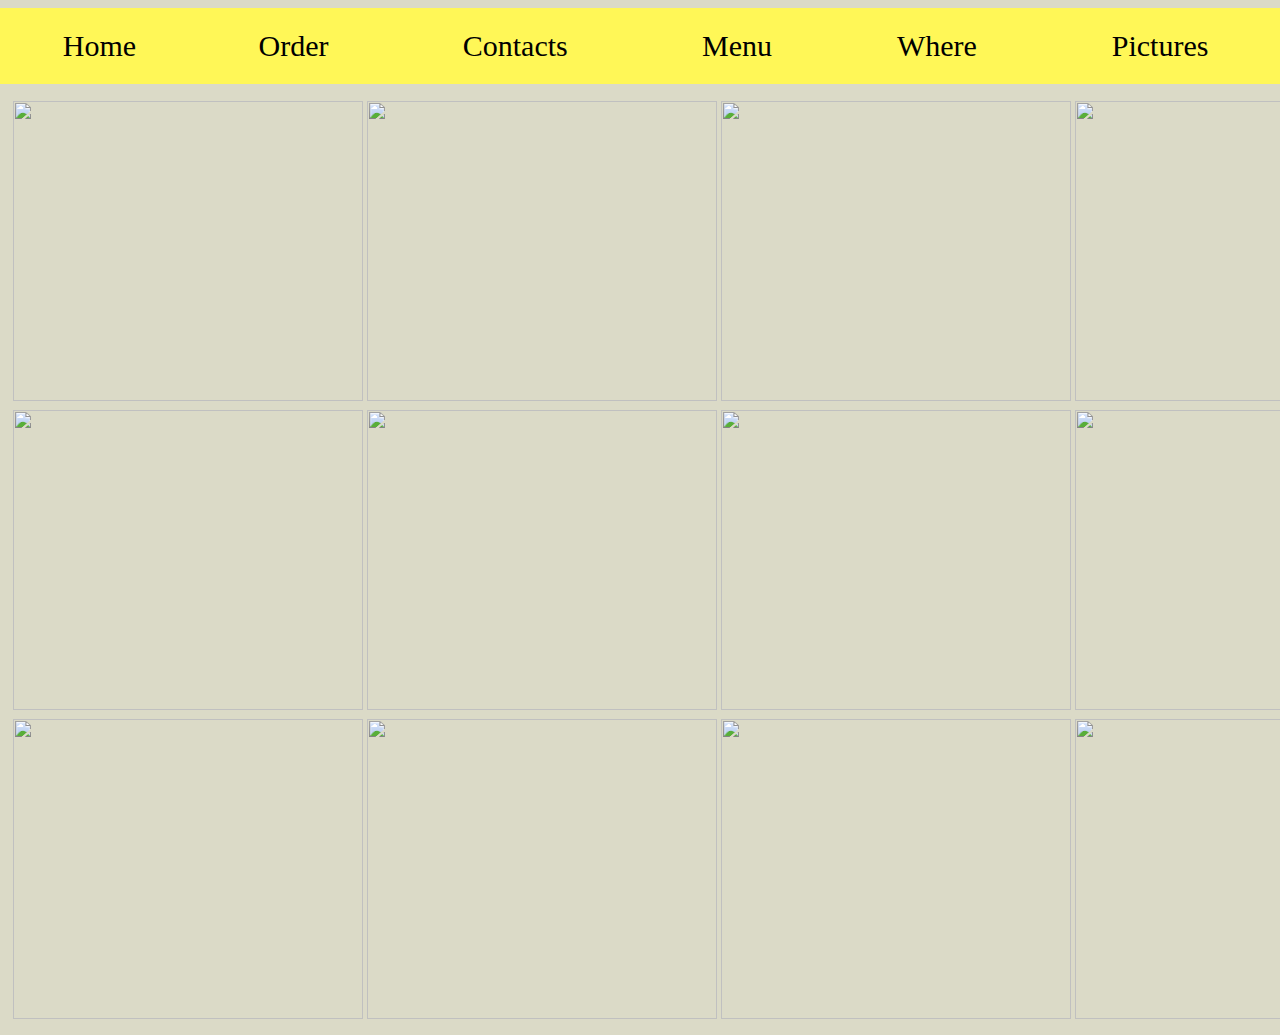
==== pictures.html @ 30a7c966 "Create pictures.html" ====
<!DOCTYPE html>
<html>
<head>
    <title>Bug's Bakery Pictures</title>
    <link rel="stylesheet" type="text/css" href="style.css">
</head>




<body>

<!-- Links (sit on top) -->
<div class="top">
<table border="0">
  <div class="buttons">
  <tr>
   <th><div class="home-button">
      <a href="index.html" class="buttonyellow"><button>Home</button></a>
    </div></th>
     <th><div class="recipe-button">
      <a href="recipes.html" class="buttonyellow"><button>Order</button></a>
    </div></th>
    <td><div class="contacts-button">
      <a href="contacts.html" class="buttonyellow"><button>Contacts</button></a>
    </div></th>
    <th><div class="menu-button">
      <a href="menu.html" class="buttonyellow"><button>Menu</button></a>
    </div></th>
    <th><div class="where-button">
      <a href="where.html" link="" class="buttonyellow"><button>Where</button></a>
    </div></th>
    <th><div class="picture-button">
      <a href="pictures.html" class="buttonyellow"><button>Pictures</button></a>
    </div></th>
        
    </tr>
      
  </div>
  </table>
</div>
<br><br><br><br><br>

    <table class="pictures">
        <tr class="pic">
          <td><img src="https://cdn.vox-cdn.com/uploads/chorus_image/image/51488633/Three_Brothers_Bakery_1_Image_courtesy_of_Three_Brothers_Bakery.0.0.jpg" class="pie"></td>
          <td><img src="https://encrypted-tbn0.gstatic.com/images?q=tbn:ANd9GcRE2gpbd7nDlbVKBsyp6udsGxzh4ivq6k0zN-meUNRU2CR6KohQeQ" class="pie"></td>
          <td><img src="https://i.kinja-img.com/gawker-media/image/upload/s--XgwxQqil--/c_scale,f_auto,fl_progressive,q_80,w_800/r0grggzd4xgqgdse53uw.jpg" class="pie"></td>
          <td><img src="https://www.tasteofhome.com/wp-content/uploads/2018/01/Peanut-Butter-Blossom-Cookies_EXPS_THN17_166861_D06_21_5b-1.jpg" class="pie"></td>
          </tr>

        <tr class="pic">
          <td><img src="https://natashaskitchen.com/wp-content/uploads/2012/06/cupcake-recipe-1-480x270.jpg" class="pie"></td>
          <td><img src="https://assets.marthastewart.com/styles/wmax-300/d11/cakes_01331/cakes_01331_xl.jpg?itok=FoOirnBh" class="pie"></td>
          <td><img src="http://gdurl.com/VjgEo" class="pie"></td>
          <td><img src="https://cdn.shopify.com/s/files/1/2471/1240/products/daisy-cakes-four-layer-carrot-chocolate_920x.jpg?v=1521786570" class="pie"></td>
        </tr>
      
      <tr class ="pic">
          <td><img src="http://gdurl.com/zwAI" class="pie"></td>
          <td><img src="http://gdurl.com/X2OV" class="pie"></td>
           <td><img src="https://brightcove.hs.llnwd.net/d21/unsecured/media/1033249144001/201408/3751/1033249144001_3748575996001_video-still-for-video-3747743579001.jpg?pubId=1033249144001&videoId=3747743579001" class="pie"</td>
          <td><img src="https://therecipecritic.com/wp-content/uploads/2017/02/RedVelvetCupcakes2-650x974crop.jpg" class="pie"></td>
          
      </tr>
        
        
        
        
    </table> 
    
     
     
     
     
     
     
     
     
     
 </body>
    
    
    
    
    
    
    
    
    
    
    
    
    
    
    
    
    
    
    
    
    
    
    
    
    
    
</html>
---- style.css ----
h1{
  font: "indie-flower";  
}
tag{
    color:white;
}
.a{
    text-align: center;
}

.body.html {
    height: 50%;
    font-family: "gudea", ;
}
.bgimg {
    background-position: center;
    background-size: cover;
    background-image: url("https://cdn.pixabay.com/photo/2016/05/04/19/05/cookies-1372607_960_720.jpg");
    min-height: 75%;
}
.menu {
    display: none;}
    
.recipe-button{
    text-align:center;
}

.contacts-button{
    text-align:center;
}

.menu-button{
    text-align:center;
}    
 
.where-button{
    text-align:center;
}   
 
 
 
html{
    text-align:center;
   
}
 

 
img.bakery{
    size:600px;
    max-width:98%;
}
 

 
body{
    text-align:center;
    padding-left:2px;
     padding-right:2px;
    font-family:courier;
    background-color:#DBDAC7;
    
} 

/* ↓ About section ↓ */
div.about-the-bakery{
   font-size:20px;
   text-align:center;
   padding-left:8px;
   padding-right:8px;
}
 
h4.about-bakery{
    text-align:center;
    width:90%;
    color:white;
    background-color:black;
    position: relative;
    left:5%;
    padding:8px;
    margin-top:5px;
    margin-bottom:7px;
}

.quote{
    background-color:#D2D2D2;
} 

.about-container{
    text-align: center;
    size:100px;
    margin:auto;
} 

#about{
    text-align:center;
}

/* ↑ About section ↑ */


/*logo*/
img.logo {
    padding-top:10px;
}
img.logo2 {
    position:fixed;
    left:5%;
    top:200px;
}
img.logo3 {
    position:fixed;
    right:5%;
     top:200px;
}
/* top Menu */
div.top{
    font-family:courier ;
    width: 100%;
    background-color:#FFF757;
    position:fixed;
    top:.1;
    left:0;
    z-index:10;
}

table {
    width:100%;
    background-color:inherit;
    text-align: center;
}

button{
    background-color:inherit;
    width:100%;
    padding:18px;
    text-decoration:none;
    border:none;
    font-family:"Montserrat";
    height:1000%;
    font-size:30px;
} 
button:hover {
    background-color:#FFD1DC;
    transition: all .5s;
}

.buttons{
    font-family:"montserrat";
}

.slideshow{
    border:0;
}



/* top Menu */

.{
    font-family:times;
}

img.pie{
   height:300px; 
   width:350px;
}

img.pie:hover {
    height:350px; 
   width:400px;
    text-shadow: 3px 3px black;
    transition: all .8s;
}

.menu-bakery{
    text-align:center;
}

.th{
    text-align:center;
}

table.table{
    border-color: yellow;
    background-color: mistyrose;
    font-size:26px;
    
}

.menu-bakery{
    background-color:black;
    color:white;
}

table.pictures { 
    background-color:#DBDAC7;
    width:98%;
    
    
}

div.gform {
    position:absolute;
    top:100px;
    left:0px;
    width:98%;
    height:100%;
    max-width:98%;
}
 iframe.form {
     height:100%;
     width:100%;
     
 }
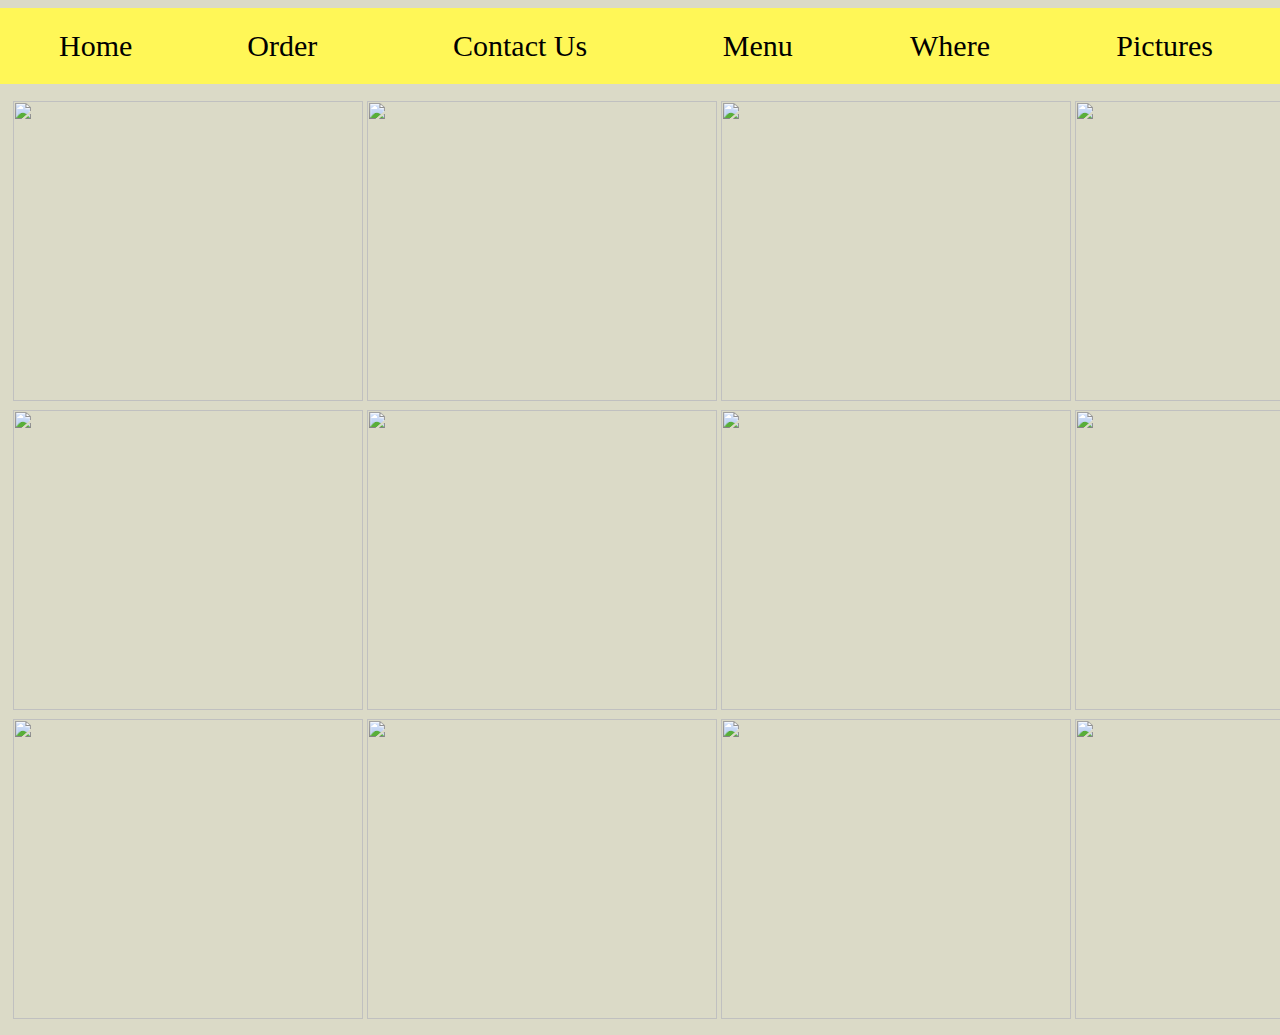
==== commit b782f658: "Update pictures.html" ====
--- a/pictures.html
+++ b/pictures.html
@@ -22,7 +22,7 @@
       <a href="recipes.html" class="buttonyellow"><button>Order</button></a>
     </div></th>
     <td><div class="contacts-button">
-      <a href="contacts.html" class="buttonyellow"><button>Contacts</button></a>
+      <a href="contacts.html" class="buttonyellow"><button>Contact Us</button></a>
     </div></th>
     <th><div class="menu-button">
       <a href="menu.html" class="buttonyellow"><button>Menu</button></a>
